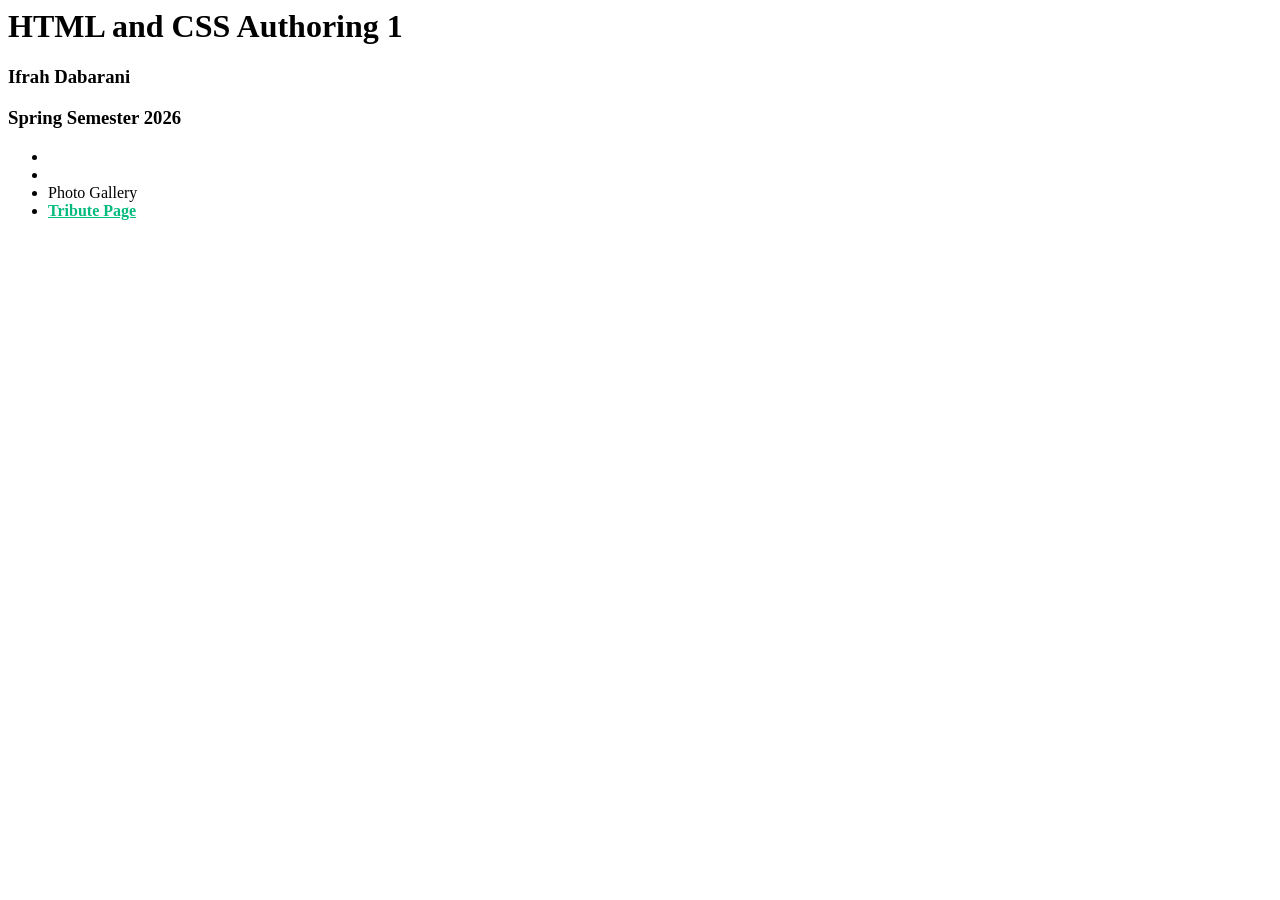
==== index.html @ 4b3d54dd "Update index.html" ====
<html lang="en">
  <head>
    <title>HTML and CSS Authoring 1</title>
    <style>
      <body{
        background-color:rgb(253,255,213);
        font-family:Arial, Helvetica, sans-serif;
        padding:50px;
        color:rgb(17,149,169)
      }
      h1{
        font-family: 'Georgia';
        coloe:rgb(186,155,109);
      }
      a:link,
      a:visited,
      a:hover{
        color:rgb(4,186,126);
        font-weight:bold;
      }
      a:hover{
        color:coral;
        text-decoration:none;
      }
      
    </style>
  </head>

  <body>
    <h1>HTML and CSS Authoring 1</h1>
    <h3>Ifrah Dabarani</h3>
    <h3>Spring Semester 2026</h3>
 

  <ul>
    
    <li><a href="cat-photos/index.html"Cat Photos App</a></li>
    <li><a href="business-card/index.html"Business card</a></li>
    
    <li><a hred="gallery/index.html">Photo Gallery</a></li>
    <li><a href="tribute-page/index.html">Tribute Page</a></li>
  
  </ul>

 </body>
</html>
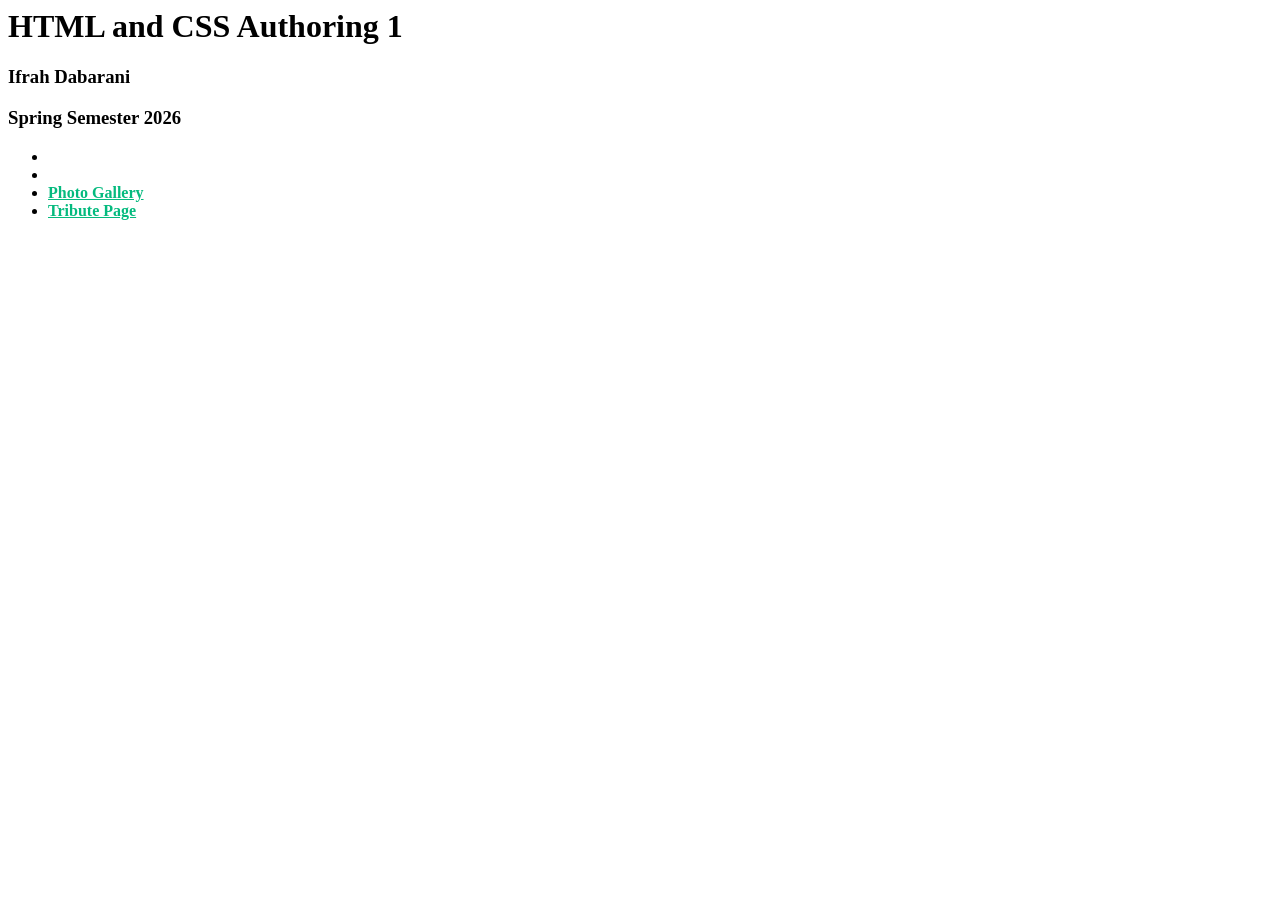
==== commit 80aaf83f: "Update index.html" ====
--- a/index.html
+++ b/index.html
@@ -37,7 +37,7 @@
     <li><a href="cat-photos/index.html"Cat Photos App</a></li>
     <li><a href="business-card/index.html"Business card</a></li>
     
-    <li><a hred="gallery/index.html">Photo Gallery</a></li>
+    <li><a href="gallery/index.html">Photo Gallery</a></li>
     <li><a href="tribute-page/index.html">Tribute Page</a></li>
   
   </ul>
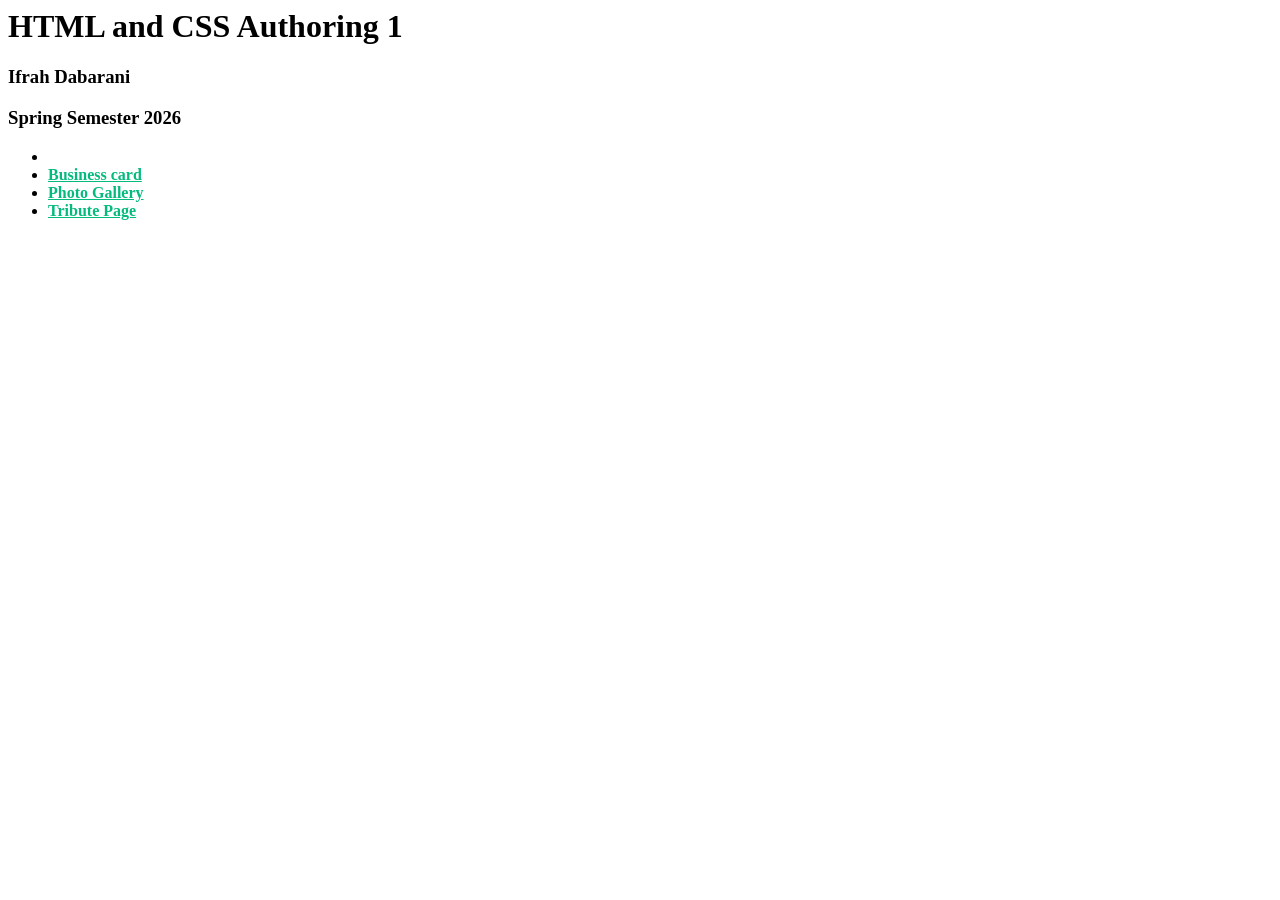
==== commit 8900dc96: "Update index.html" ====
--- a/index.html
+++ b/index.html
@@ -35,7 +35,7 @@
   <ul>
     
     <li><a href="cat-photos/index.html"Cat Photos App</a></li>
-    <li><a href="business-card/index.html"Business card</a></li>
+    <li><a href="business-card/index.html">Business card</a></li>
     
     <li><a href="gallery/index.html">Photo Gallery</a></li>
     <li><a href="tribute-page/index.html">Tribute Page</a></li>
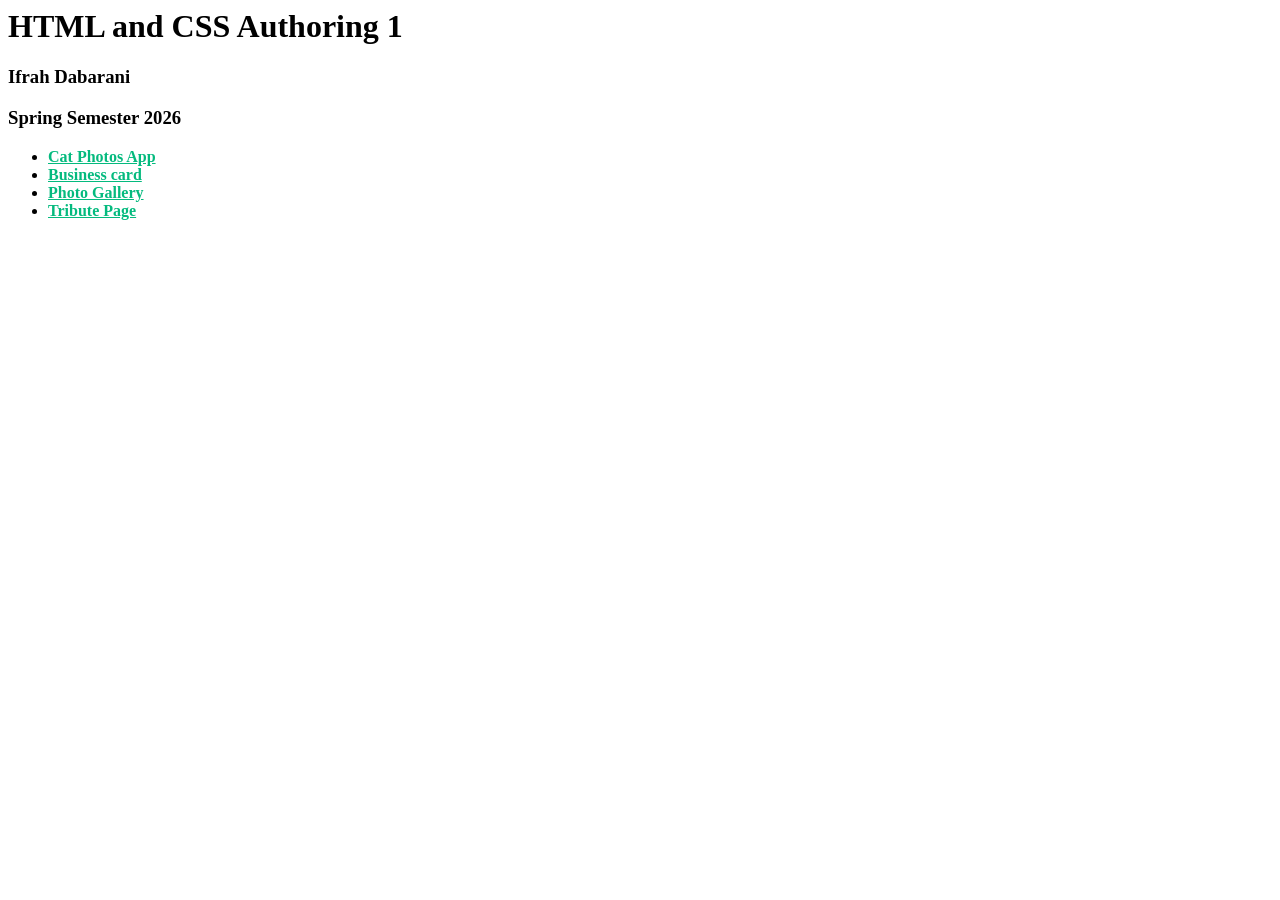
==== commit 26ab667f: "Update index.html" ====
--- a/index.html
+++ b/index.html
@@ -34,7 +34,7 @@
 
   <ul>
     
-    <li><a href="cat-photos/index.html"Cat Photos App</a></li>
+    <li><a href="cat-photos/index.html">Cat Photos App</a></li>
     <li><a href="business-card/index.html">Business card</a></li>
     
     <li><a href="gallery/index.html">Photo Gallery</a></li>
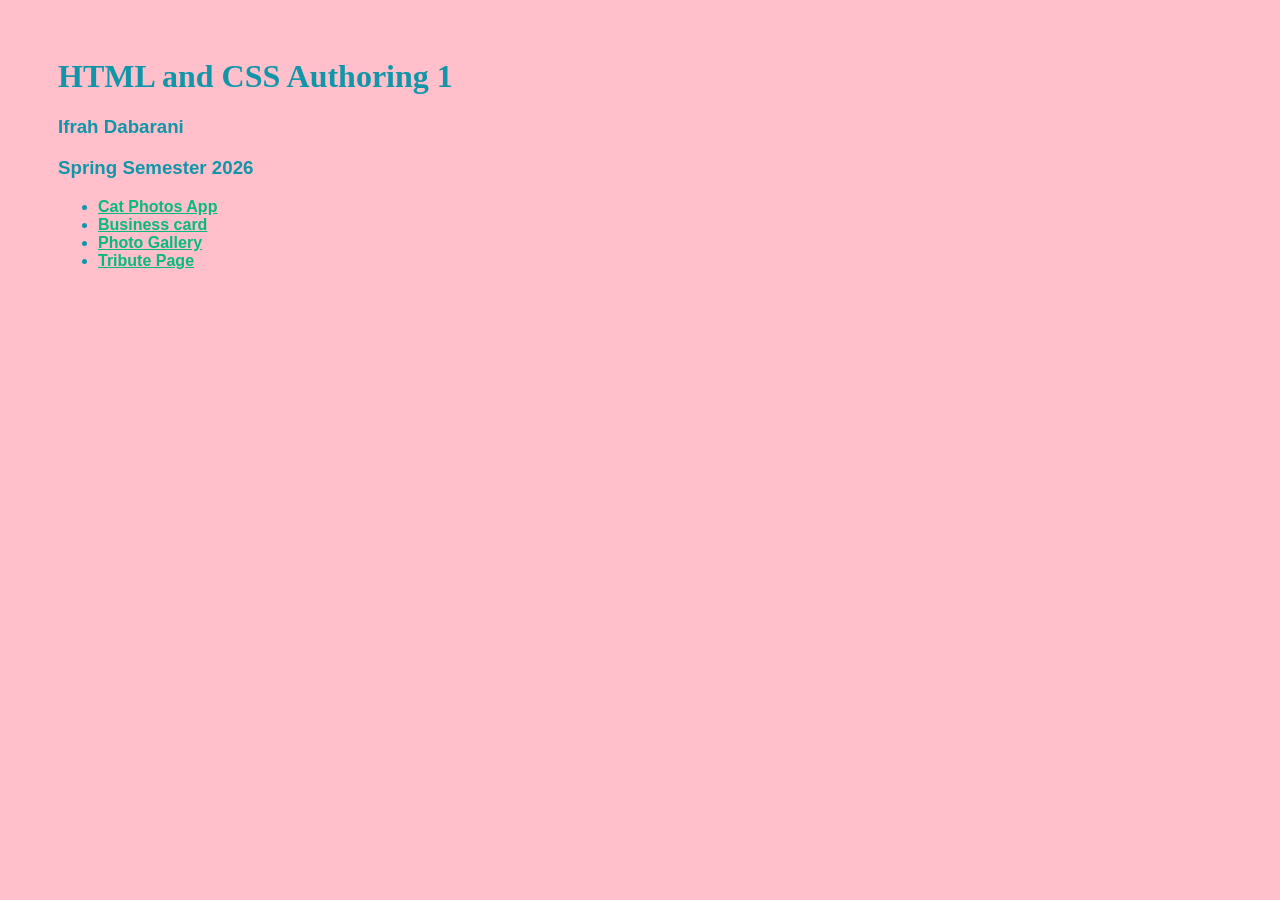
==== commit 4d5c33bc: "Update index.html" ====
--- a/index.html
+++ b/index.html
@@ -2,8 +2,8 @@
   <head>
     <title>HTML and CSS Authoring 1</title>
     <style>
-      <body{
-        background-color:rgb(253,255,213);
+      body{
+        background-color:pink;
         font-family:Arial, Helvetica, sans-serif;
         padding:50px;
         color:rgb(17,149,169)
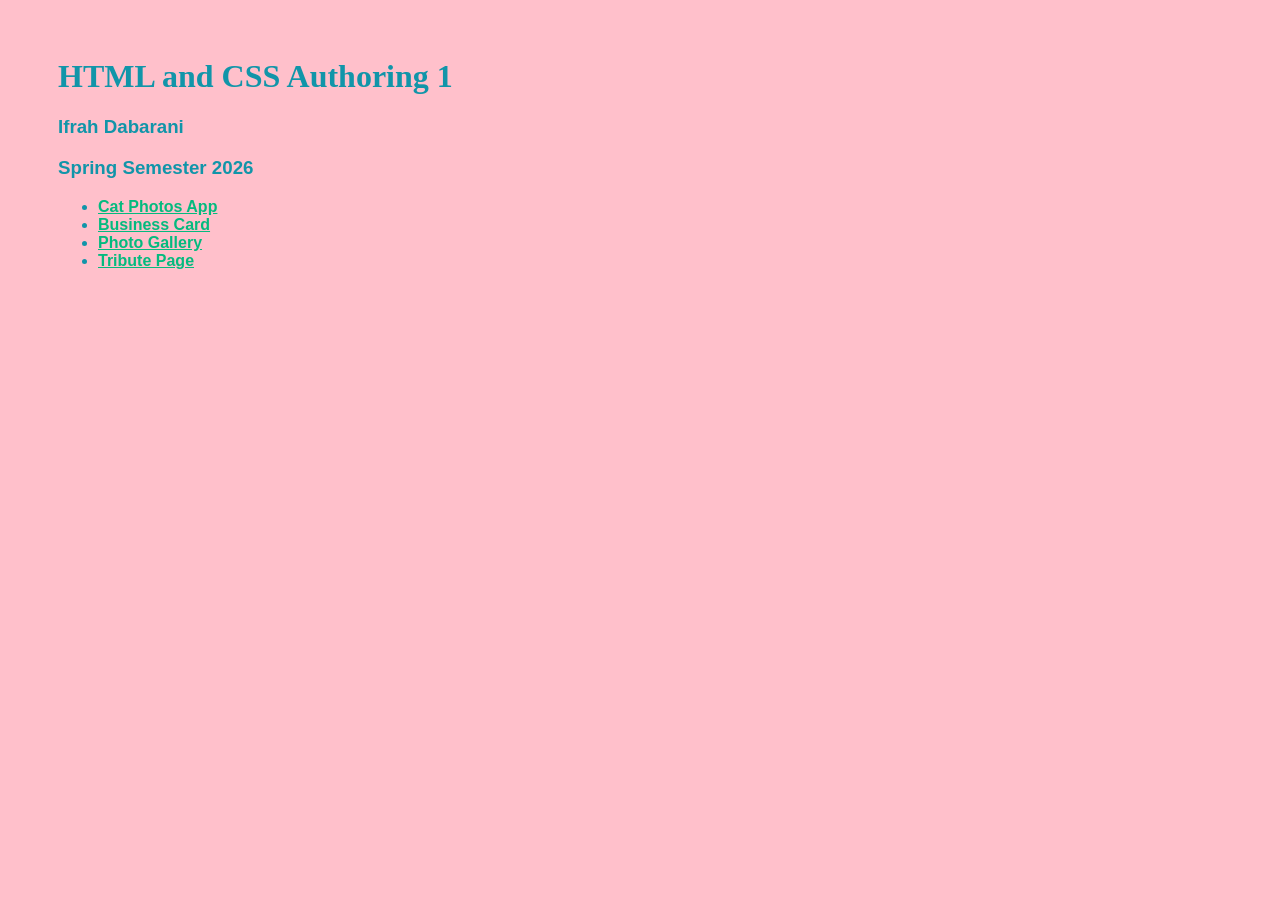
==== commit 7d7df7aa: "Update index.html" ====
--- a/index.html
+++ b/index.html
@@ -35,7 +35,7 @@
   <ul>
     
     <li><a href="cat-photos/index.html">Cat Photos App</a></li>
-    <li><a href="business-card/index.html">Business card</a></li>
+    <li><a href="business-card/index.html">Business Card</a></li>
     
     <li><a href="gallery/index.html">Photo Gallery</a></li>
     <li><a href="tribute-page/index.html">Tribute Page</a></li>
